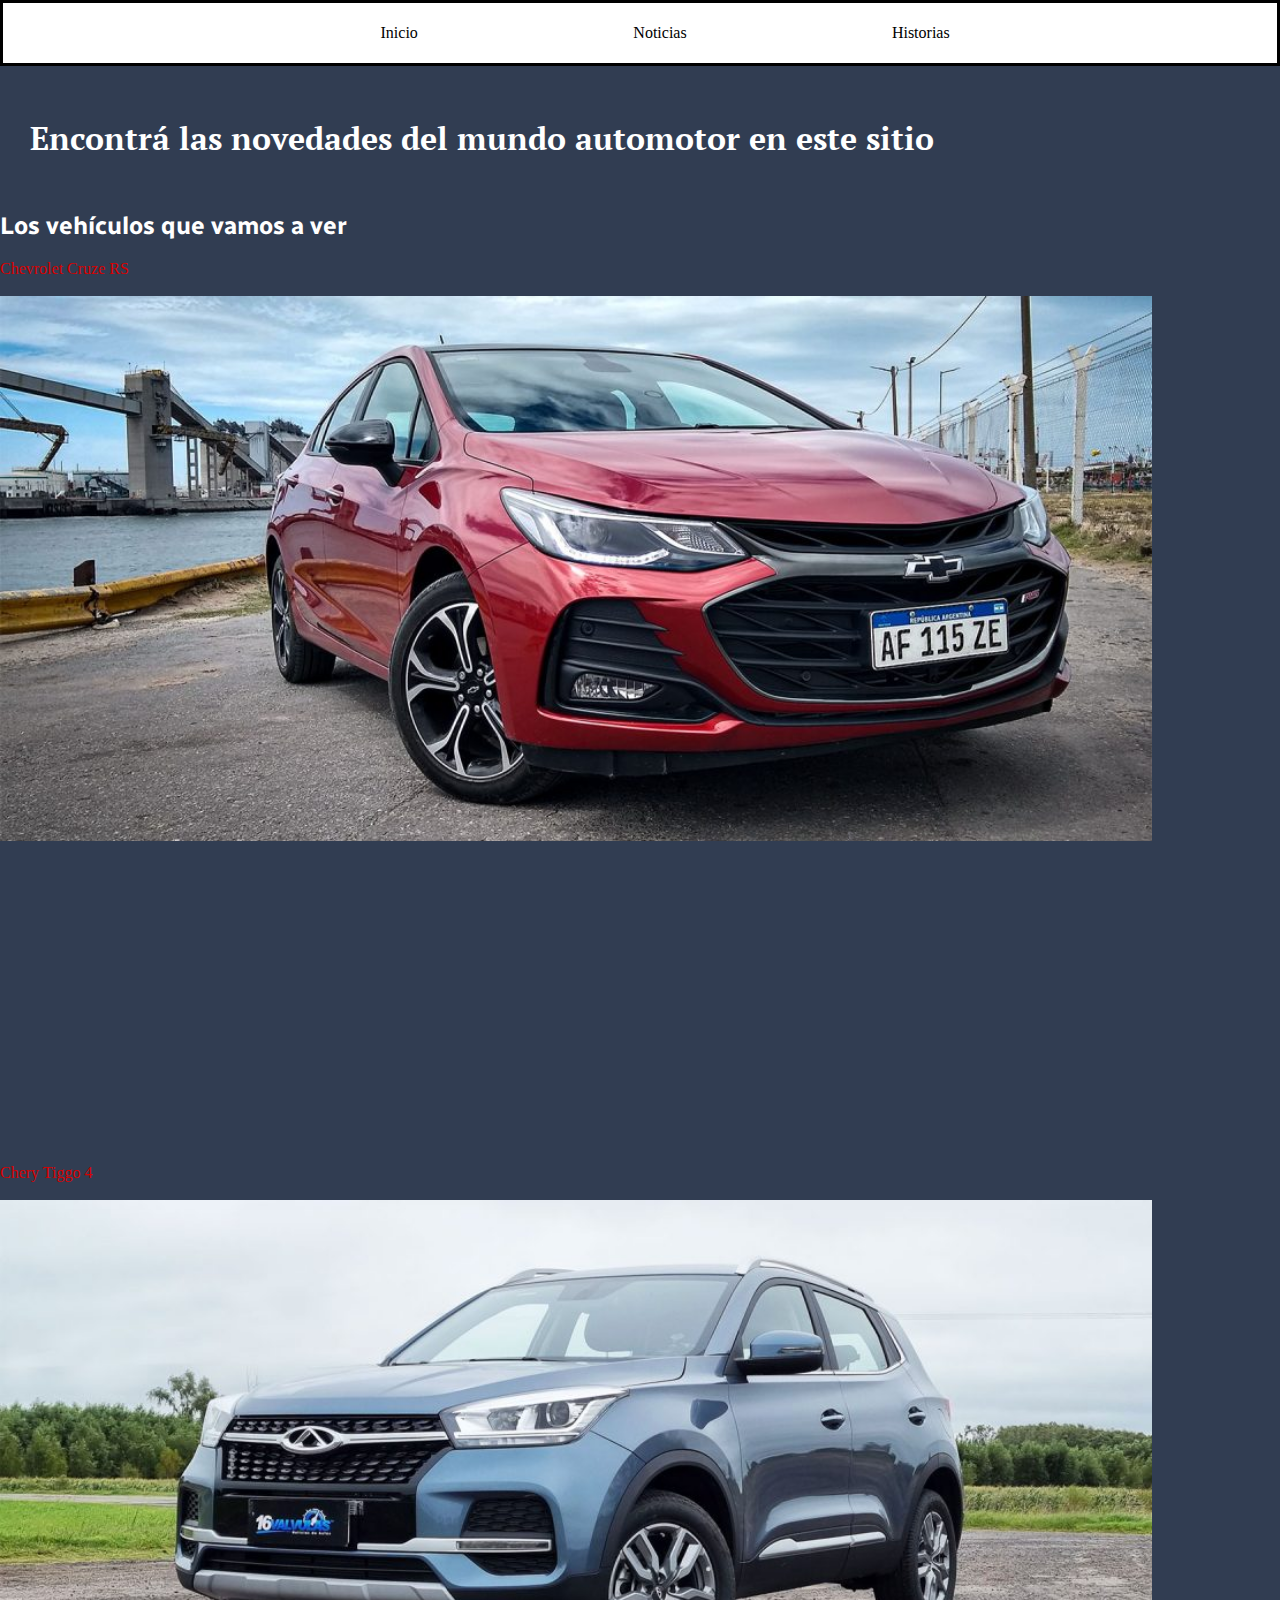
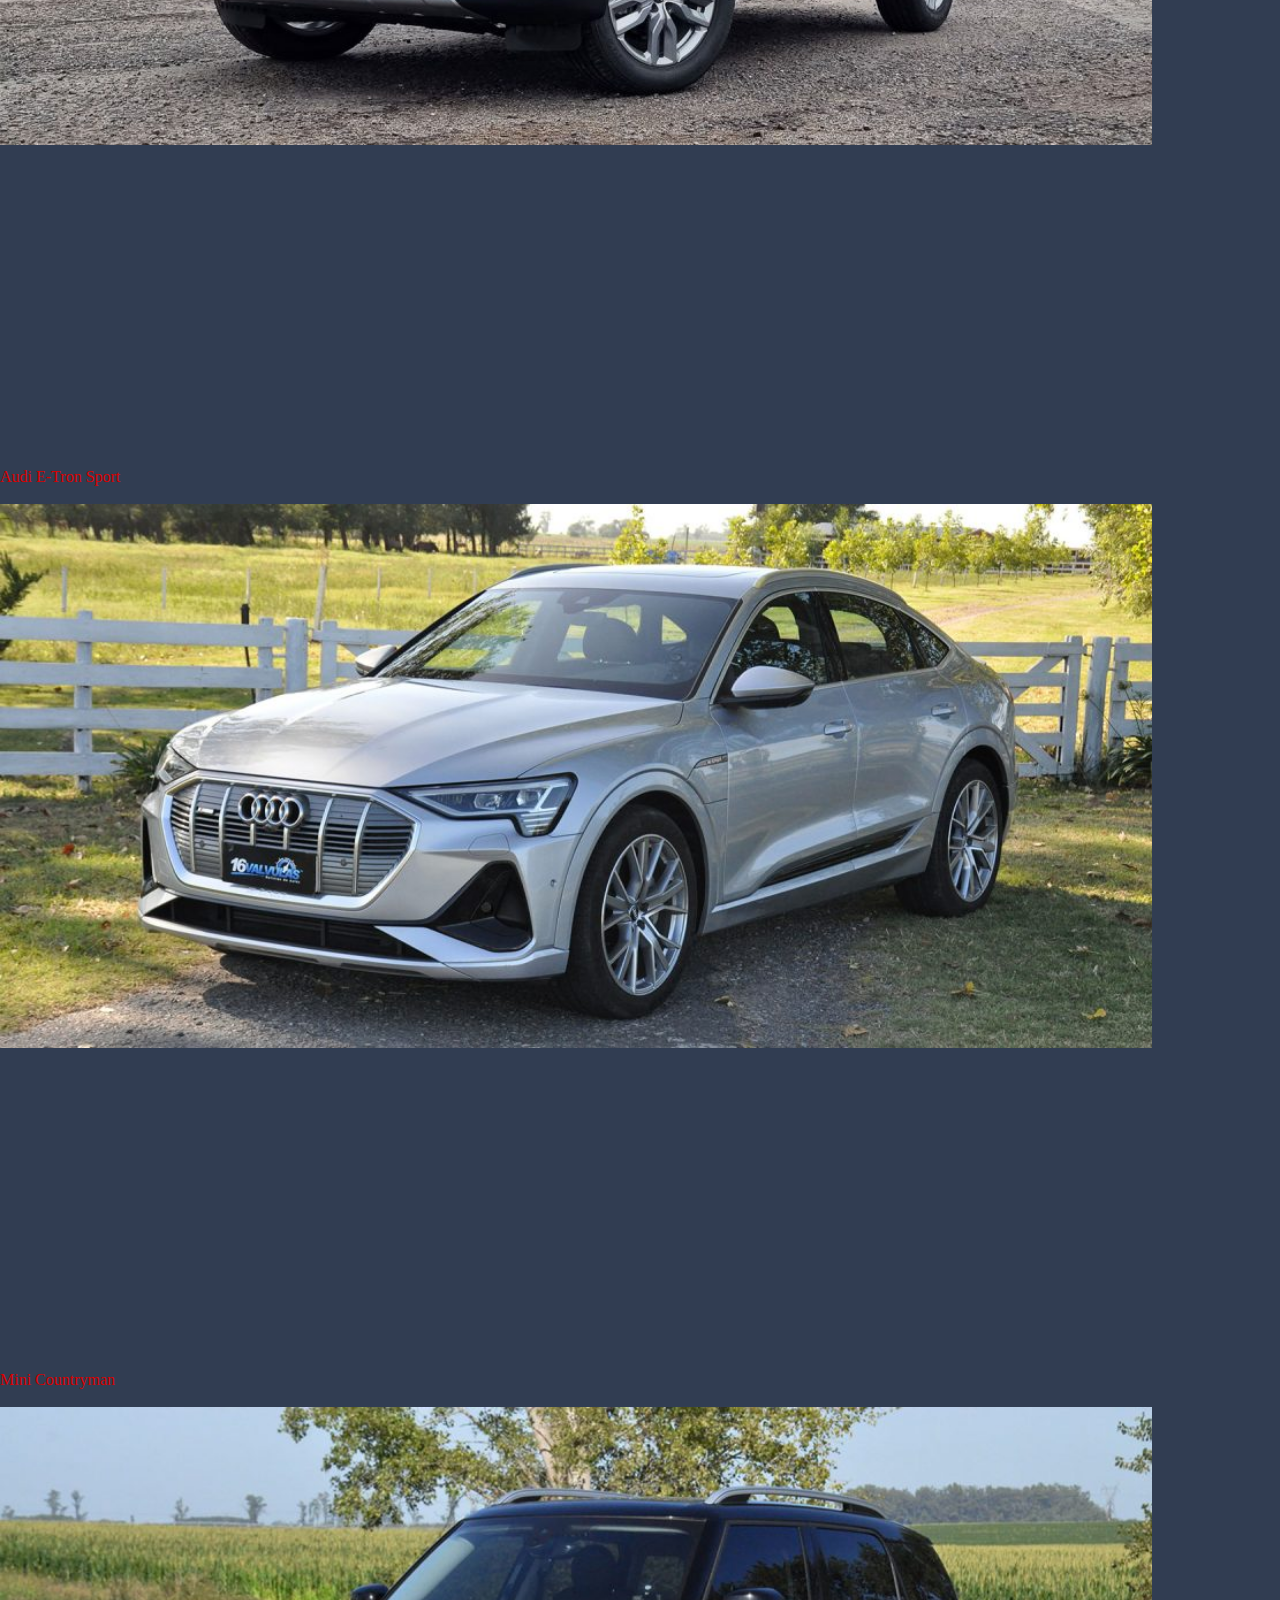
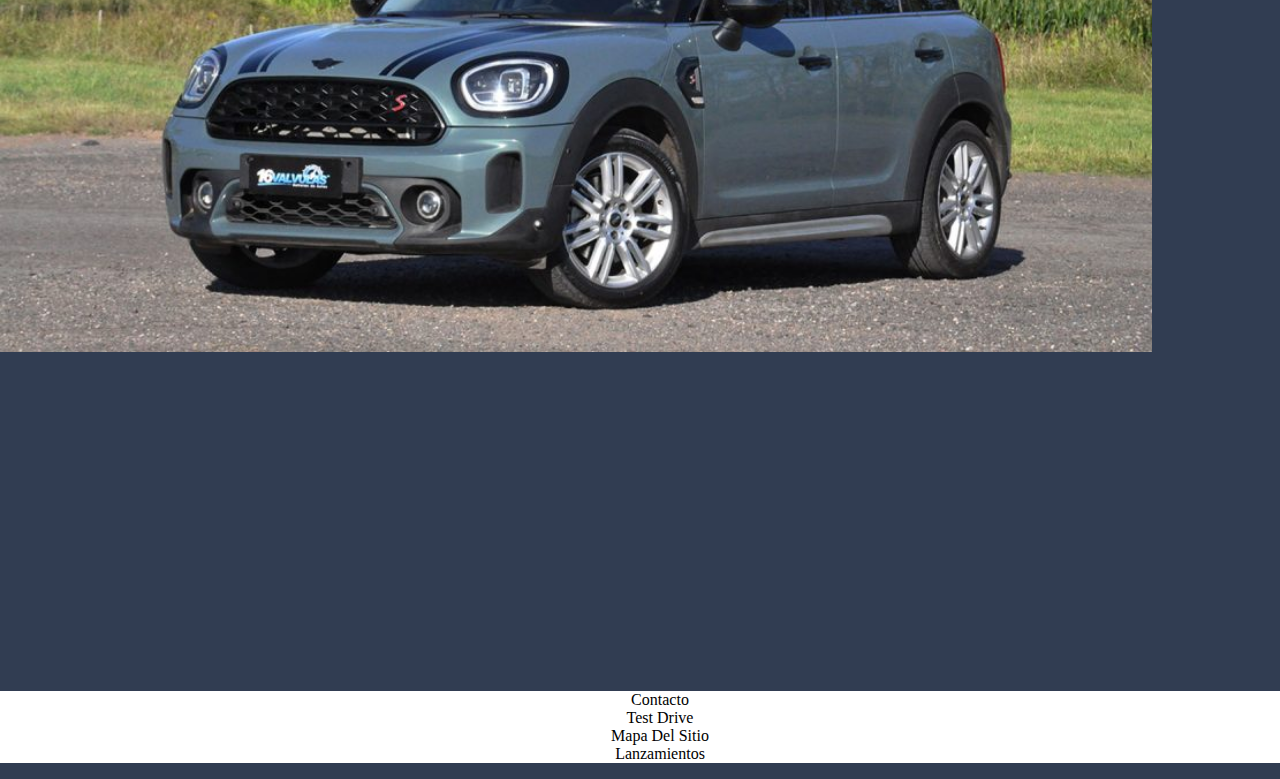
==== index.html @ 328be93a "agregado de proyecto a github" ====
<!DOCTYPE html>
<html lang="en">

<head>
    <meta charset="UTF-8">
    <meta http-equiv="X-UA-Compatible" content="IE=edge">
    <meta name="viewport" content="width=device-width, initial-scale=1.0">
    <title>Inicio</title>
    <link rel="stylesheet" href="./styles/styles.css">
    <link rel="shortcut icon" href="./images/c00b692e9820c3970e907eae9bf2be25.png">
    <link rel="preconnect" href="https://fonts.googleapis.com">
    <link rel="preconnect" href="https://fonts.gstatic.com" crossorigin>
    <link href="https://fonts.googleapis.com/css2?family=PT+Serif&family=Radio+Canada&display=swap" rel="stylesheet">
</head>

<body>
    <div class="grid">
    <header>
        <nav class="access">
            <ul>
                <li><a href="./index.html">Inicio</a></li>
                <li><a href="./pages/noticias.html">Noticias</a></li>
                <li><a href="./pages/historias.html">Historias</a></li>
            </ul>
        </nav>
        <h1>Encontrá las novedades del mundo automotor en este sitio</h1>
        <h2>Los vehículos que vamos a ver</h2>
    </header>

    <main class="pageone">
        <section>
            <div class="nombre1"><a href="">Chevrolet Cruze RS</a></div><br>
            <div class="foto1"><img src="./images/cruze-rs-1000x473.jpg" alt="Cruze RS"></div>
            <iframe class="video1" width="560" height="315" src="https://www.youtube.com/embed/qnI3SpkFr7o"
                title="YouTube video player" frameborder="0"
                allow="accelerometer; autoplay; clipboard-write; encrypted-media; gyroscope; picture-in-picture"
                allowfullscreen></iframe>
        </section>
        <section>
            <div class="nombre2"><a href="">Chery Tiggo 4</a></div><br>
            <div class="foto2"><img src="./images/chery-tiggo-4-1000x473.jpg" alt="Tiggo"></div>
            <iframe class="video2" width="560" height="315" src="https://www.youtube.com/embed/lbKQKWqE9YY"
                title="YouTube video player" frameborder="0"
                allow="accelerometer; autoplay; clipboard-write; encrypted-media; gyroscope; picture-in-picture"
                allowfullscreen></iframe>
        </section>
        <section>
            <div class="nombre3"><a href="">Audi E-Tron Sport</a></div><br>
            <div class="foto3"><img src="./images/audi-etron-sportback-1000x473.jpg" alt="Audi"></div>
            <iframe class="video3" width="560" height="315" src="https://www.youtube.com/embed/4O5LxP7LLzc"
                title="YouTube video player" frameborder="0"
                allow="accelerometer; autoplay; clipboard-write; encrypted-media; gyroscope; picture-in-picture"
                allowfullscreen></iframe>
        </section>
        <section>
            <div class="nombre4"><a href="">Mini Countryman</a></div><br>
            <div class="foto4"><img src="./images/mini-countryman-1000x473.jpg" alt="Mini"></div>
            <iframe class="video4" width="560" height="315" src="https://www.youtube.com/embed/vG71HzTExXw"
                title="YouTube video player" frameborder="0"
                allow="accelerometer; autoplay; clipboard-write; encrypted-media; gyroscope; picture-in-picture"
                allowfullscreen></iframe>
        </section>
    </main>
    <footer>
        <ul>
            <li><a href="" class="link">Contacto</a></li>
            <li><a href="">Test Drive</a></li>
            <li><a href="">Mapa Del Sitio</a></li>
            <li><a href="">Lanzamientos</a></li>
        </ul>
    </footer>
    </div>
</body>

</html>
---- styles/styles.css ----
/* *{
    margin: 0;
    padding: 0;
} */
body{
    margin: auto;
    color: white;
    background-color: #313d52;
}
nav{
    background-color: #fff;
    /* margin: 30px auto; */
    /* width: 300px 30px; */
    /* width: 90%; */
    text-align: center;
    border: solid black;
}
nav ul li{
    padding: 5px 5px 5px 5px;
    display: inline-block;
    width: 20%;
}
nav ul li a{
    text-decoration: none;
    color: black;
}
h1{
    padding: 30px 30px 30px 30px;
    font-family: 'PT Serif', serif;
}
h2{
    font-family: 'Radio Canada', sans-serif;
}
p{
    /* padding: 5px 5px 5px 5px; */
    font-family: 'Radio Canada', sans-serif;
}
ul li{
    list-style: none;
}
a{
    text-decoration: none;
    color: rgb(216, 0, 0);
}
img{
    /* width: 1300px auto;
    height: 710px auto; */
    width: 90%;
    padding: auto;
}
/* iframe{
    width: 90%;
} */
footer{
    /* padding: 5px 5px 5px 5px; */
    background-color: #fff;
    width: 100%;
    /* border: solid 5px black; */
}
footer ul li {
    /* background-color: #fff; */
    display: inline-block;
    text-align: center;
    width: 100%;
}
footer ul li a{
    text-decoration: none;
    color: black;
}


/* .pageone{
    display: grid;
    grid-template-columns: auto auto auto auto;
}
.articulo2{
    font-size: large;
    display: grid;
    grid-template-columns: auto auto;
}

@media screen and (max-width: 480px) {
    .pageone{
        grid-template-columns: auto auto;
    }
    .articulo2{
        grid-template-columns: 50% 50%;
    }
} */
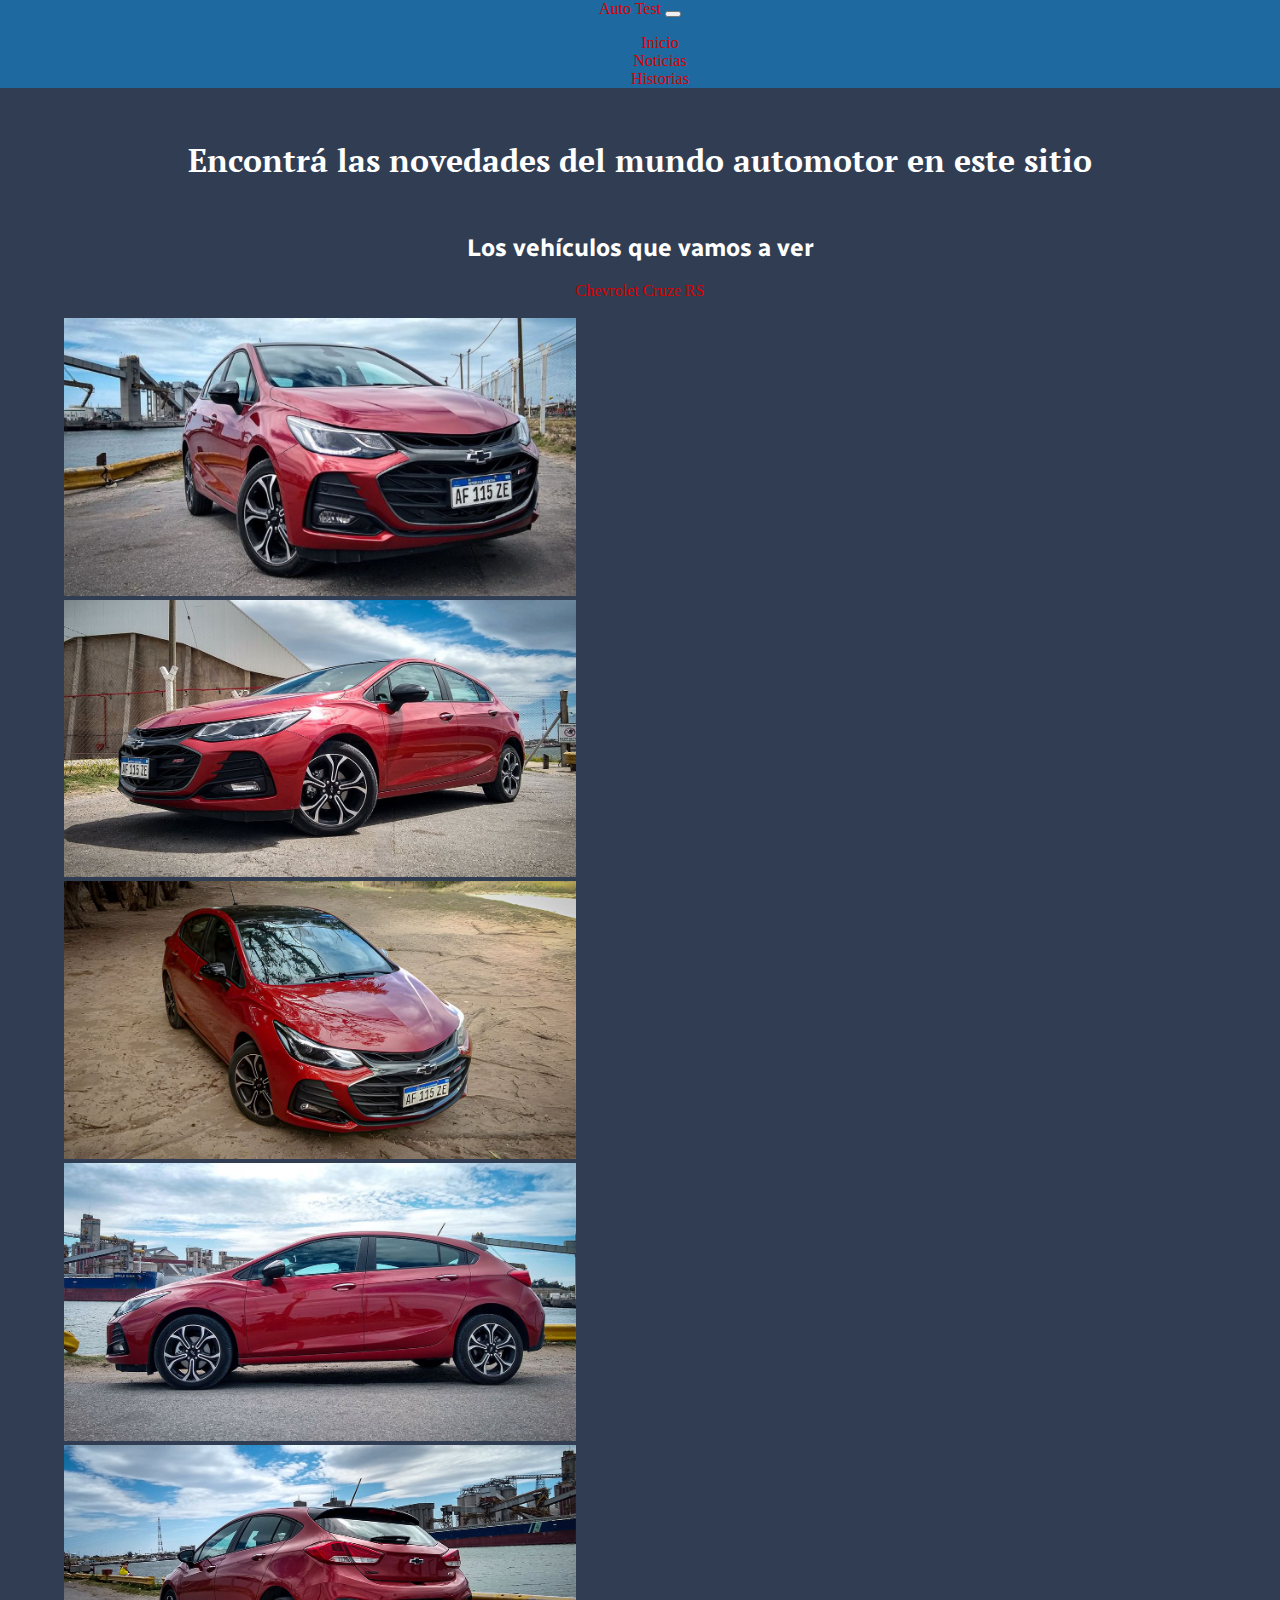
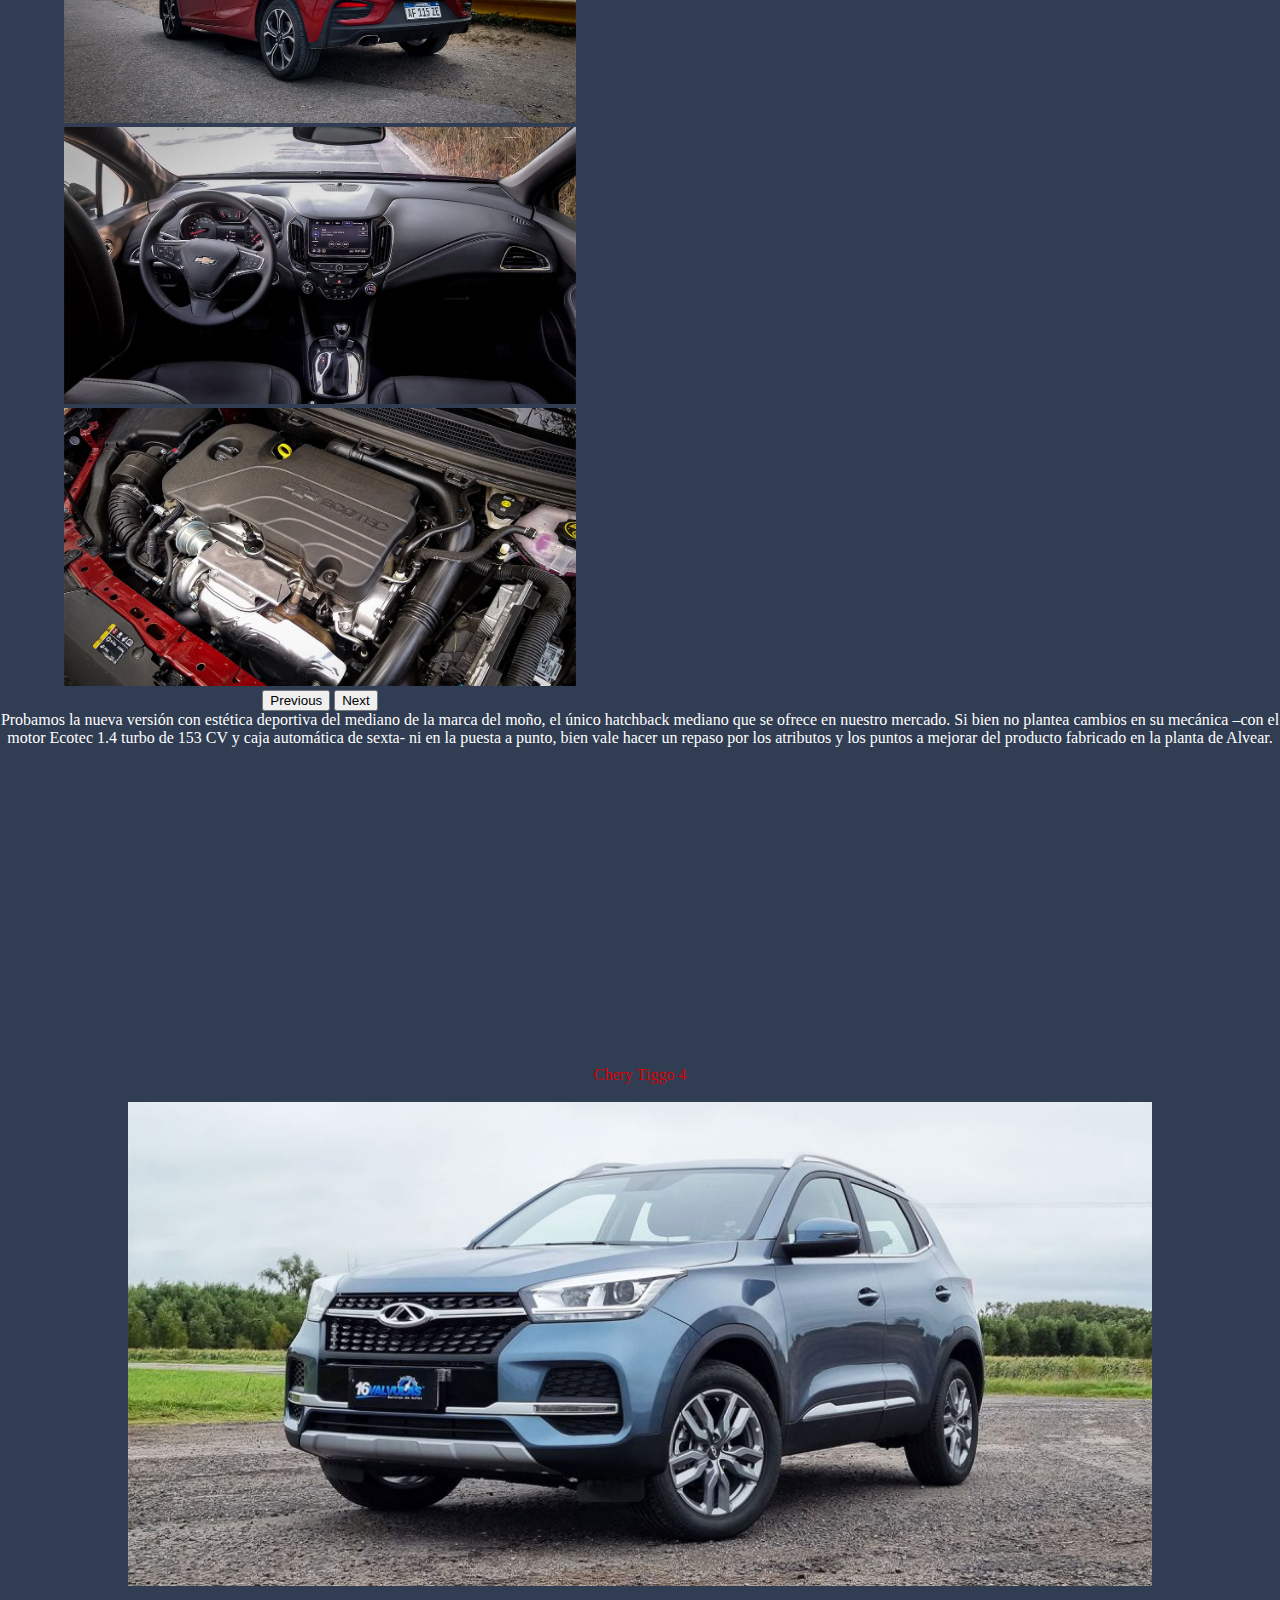
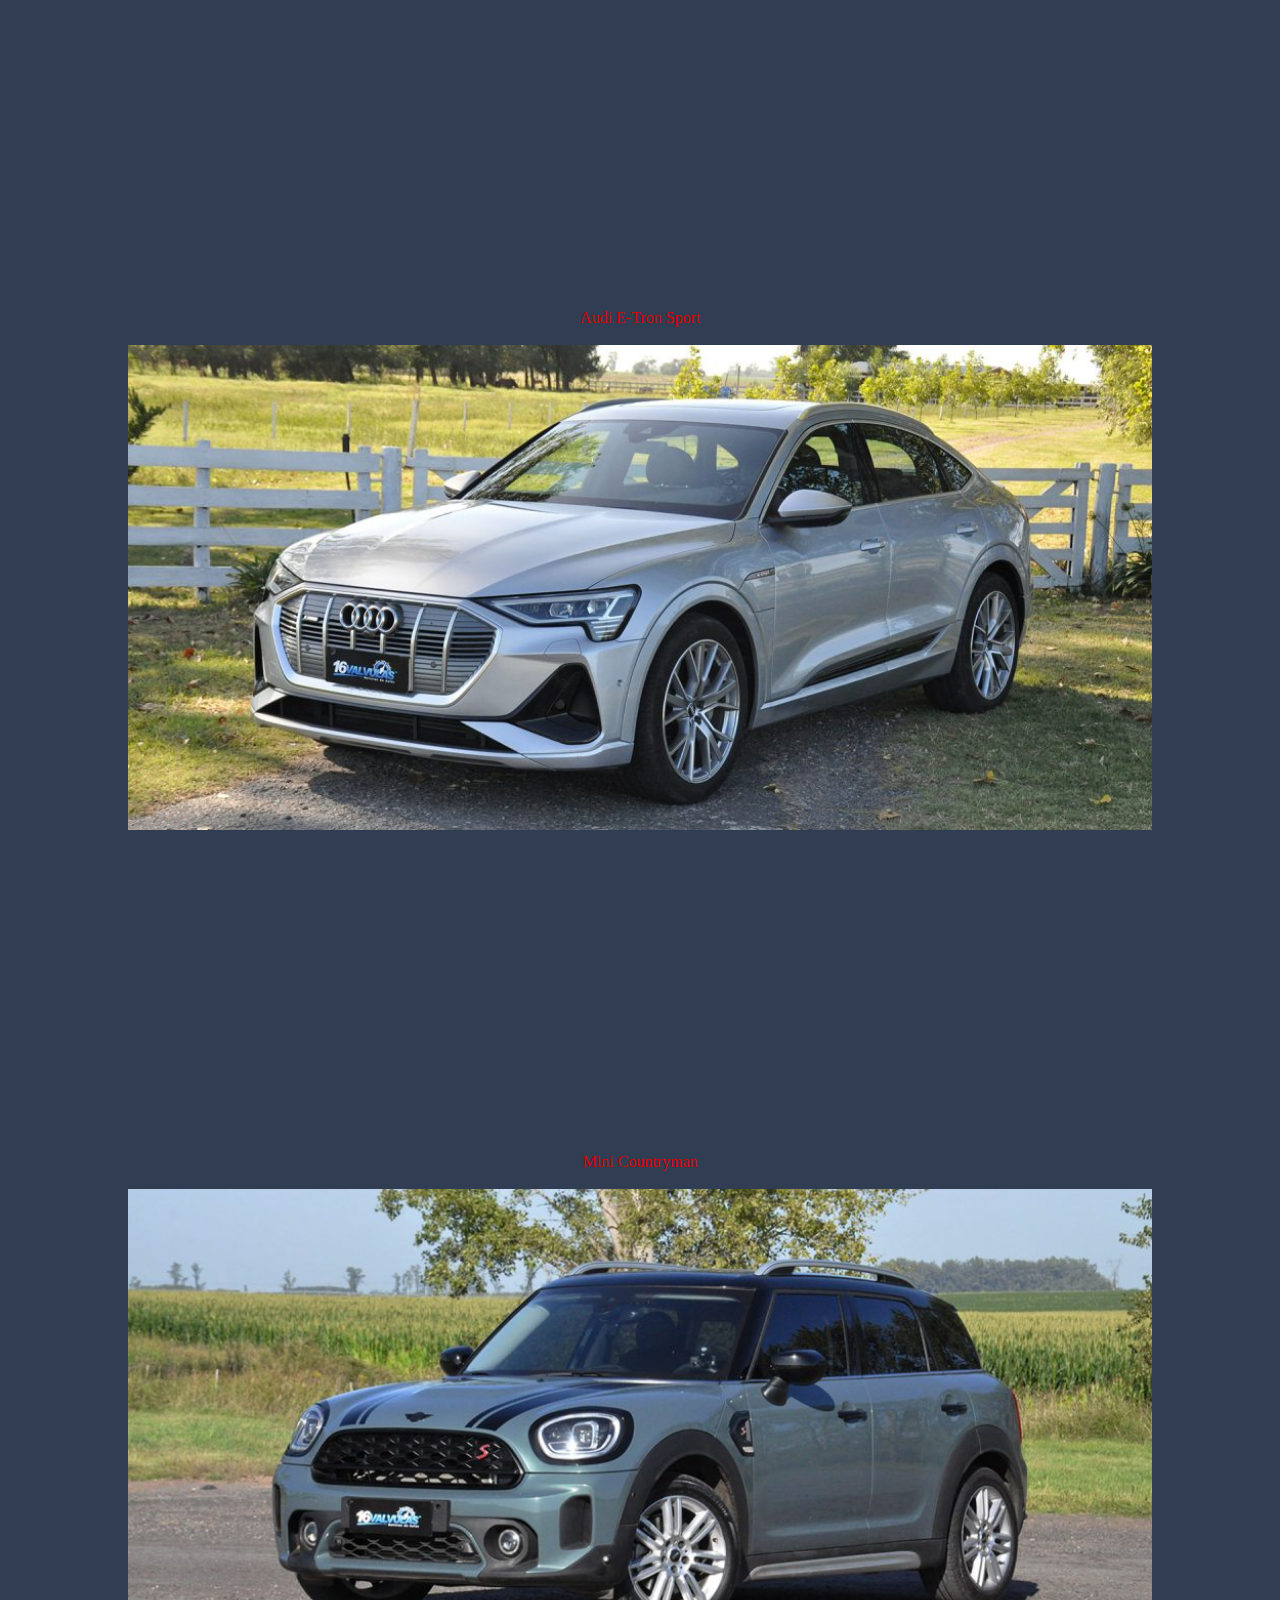
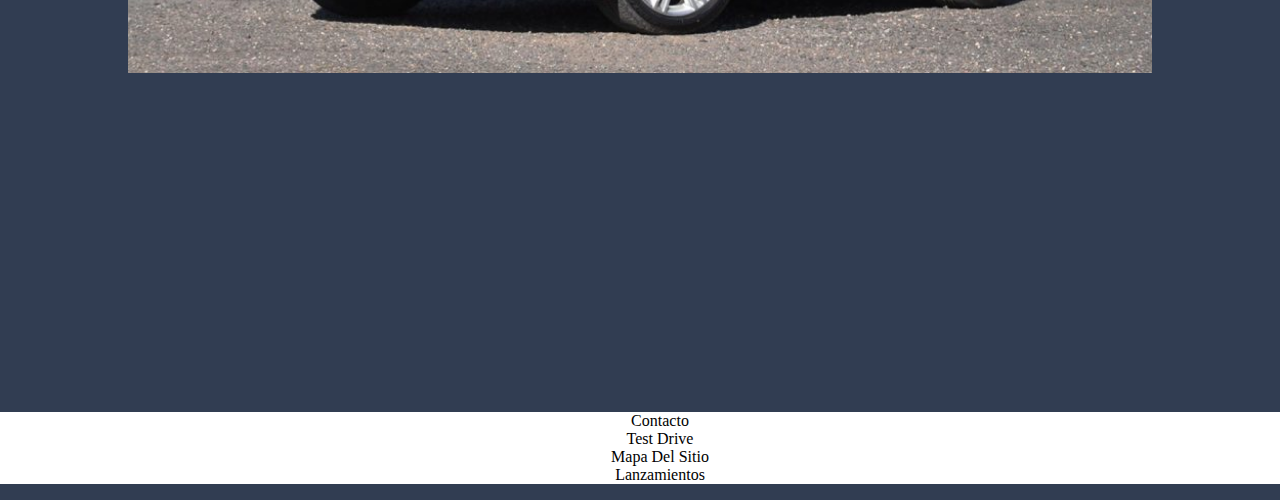
==== commit ed3b3d94: "agregado de navbar, carousel e imagenes para complementar el material informativo" ====
--- a/index.html
+++ b/index.html
@@ -2,74 +2,135 @@
 <html lang="en">
 
 <head>
-    <meta charset="UTF-8">
-    <meta http-equiv="X-UA-Compatible" content="IE=edge">
-    <meta name="viewport" content="width=device-width, initial-scale=1.0">
-    <title>Inicio</title>
-    <link rel="stylesheet" href="./styles/styles.css">
-    <link rel="shortcut icon" href="./images/c00b692e9820c3970e907eae9bf2be25.png">
-    <link rel="preconnect" href="https://fonts.googleapis.com">
-    <link rel="preconnect" href="https://fonts.gstatic.com" crossorigin>
-    <link href="https://fonts.googleapis.com/css2?family=PT+Serif&family=Radio+Canada&display=swap" rel="stylesheet">
+  <meta charset="UTF-8">
+  <meta http-equiv="X-UA-Compatible" content="IE=edge">
+  <meta name="viewport" content="width=device-width, initial-scale=1.0">
+  <title>Inicio</title>
+  <link rel="stylesheet" href="https://cdnjs.cloudflare.com/ajax/libs/animate.css/4.1.1/animate.min.css">
+  <link href="https://cdn.jsdelivr.net/npm/bootstrap@5.1.3/dist/css/bootstrap.min.css" rel="stylesheet"
+    integrity="sha384-1BmE4kWBq78iYhFldvKuhfTAU6auU8tT94WrHftjDbrCEXSU1oBoqyl2QvZ6jIW3" crossorigin="anonymous">
+  <link rel="stylesheet" href="./styles/styles.css">
+  <script src="https://cdn.jsdelivr.net/npm/bootstrap@5.1.3/dist/js/bootstrap.bundle.min.js"
+    integrity="sha384-ka7Sk0Gln4gmtz2MlQnikT1wXgYsOg+OMhuP+IlRH9sENBO0LRn5q+8nbTov4+1p"
+    crossorigin="anonymous"></script>
+  <link rel="shortcut icon" href="./images/c00b692e9820c3970e907eae9bf2be25.png">
+  <link rel="preconnect" href="https://fonts.googleapis.com">
+  <link rel="preconnect" href="https://fonts.gstatic.com" crossorigin>
+  <link href="https://fonts.googleapis.com/css2?family=PT+Serif&family=Radio+Canada&display=swap" rel="stylesheet">
 </head>
 
 <body>
-    <div class="grid">
-    <header>
-        <nav class="access">
-            <ul>
-                <li><a href="./index.html">Inicio</a></li>
-                <li><a href="./pages/noticias.html">Noticias</a></li>
-                <li><a href="./pages/historias.html">Historias</a></li>
-            </ul>
-        </nav>
-        <h1>Encontrá las novedades del mundo automotor en este sitio</h1>
-        <h2>Los vehículos que vamos a ver</h2>
-    </header>
+  <header>
+    <nav class="navbar navbar-expand-lg navbar-light  ">
+      <div class="container-fluid">
+        <a class="navbar-brand" href="#">Auto Test</a>
+        <button class="navbar-toggler" type="button" data-bs-toggle="collapse" data-bs-target="#navbarNavDropdown"
+          aria-controls="navbarNavDropdown" aria-expanded="false" aria-label="Toggle navigation">
+          <span class="navbar-toggler-icon"></span>
+        </button>
+        <div class="collapse navbar-collapse" id="navbarNavDropdown">
+          <ul class="navbar-nav">
+            <li class="nav-item">
+              <a class="nav-link active" aria-current="page" href="./index.html">Inicio</a>
+            </li>
+            <li class="nav-item">
+              <a class="nav-link" href="./pages/noticias.html">Noticias</a>
+            </li>
+            <li class="nav-item">
+              <a class="nav-link" href="./pages/historias.html">Historias</a>
+            </li>
+          </ul>
+        </div>
+      </div>
+    </nav>
+    <h1 class="animate__animated animate__fadeInDown">Encontrá las novedades del mundo automotor en este sitio
+    </h1>
+    <h2>Los vehículos que vamos a ver</h2>
+  </header>
 
-    <main class="pageone">
-        <section>
-            <div class="nombre1"><a href="">Chevrolet Cruze RS</a></div><br>
-            <div class="foto1"><img src="./images/cruze-rs-1000x473.jpg" alt="Cruze RS"></div>
-            <iframe class="video1" width="560" height="315" src="https://www.youtube.com/embed/qnI3SpkFr7o"
-                title="YouTube video player" frameborder="0"
-                allow="accelerometer; autoplay; clipboard-write; encrypted-media; gyroscope; picture-in-picture"
-                allowfullscreen></iframe>
-        </section>
-        <section>
-            <div class="nombre2"><a href="">Chery Tiggo 4</a></div><br>
-            <div class="foto2"><img src="./images/chery-tiggo-4-1000x473.jpg" alt="Tiggo"></div>
-            <iframe class="video2" width="560" height="315" src="https://www.youtube.com/embed/lbKQKWqE9YY"
-                title="YouTube video player" frameborder="0"
-                allow="accelerometer; autoplay; clipboard-write; encrypted-media; gyroscope; picture-in-picture"
-                allowfullscreen></iframe>
-        </section>
-        <section>
-            <div class="nombre3"><a href="">Audi E-Tron Sport</a></div><br>
-            <div class="foto3"><img src="./images/audi-etron-sportback-1000x473.jpg" alt="Audi"></div>
-            <iframe class="video3" width="560" height="315" src="https://www.youtube.com/embed/4O5LxP7LLzc"
-                title="YouTube video player" frameborder="0"
-                allow="accelerometer; autoplay; clipboard-write; encrypted-media; gyroscope; picture-in-picture"
-                allowfullscreen></iframe>
-        </section>
-        <section>
-            <div class="nombre4"><a href="">Mini Countryman</a></div><br>
-            <div class="foto4"><img src="./images/mini-countryman-1000x473.jpg" alt="Mini"></div>
-            <iframe class="video4" width="560" height="315" src="https://www.youtube.com/embed/vG71HzTExXw"
-                title="YouTube video player" frameborder="0"
-                allow="accelerometer; autoplay; clipboard-write; encrypted-media; gyroscope; picture-in-picture"
-                allowfullscreen></iframe>
-        </section>
-    </main>
-    <footer>
-        <ul>
-            <li><a href="" class="link">Contacto</a></li>
-            <li><a href="">Test Drive</a></li>
-            <li><a href="">Mapa Del Sitio</a></li>
-            <li><a href="">Lanzamientos</a></li>
-        </ul>
-    </footer>
-    </div>
+  <main>
+    <section class="animate__animated animate__backInRight ">
+      <div class="nombre1"><a href="">Chevrolet Cruze RS</a></div><br>
+      <div id="carouselExampleFade"
+        class="carousel slide carousel-fade imagenmod carmod rounded mx-auto d-block primerarticulo"
+        data-bs-ride="carousel">
+        <div class="carousel-inner">
+          <div class="carousel-item active">
+            <img src="./images/cruze-rs-1000x473.jpg" class="d-block w-100" alt="...">
+          </div>
+          <div class="carousel-item">
+            <img src="./images/chevrolet-rs.jpg" class="d-block w-100" alt="...">
+          </div>
+          <div class="carousel-item">
+            <img src="./images/cruze-rs-arriba.jpg" class="d-block w-100" alt="...">
+          </div>
+          <div class="carousel-item">
+            <img src="./images/lateral-rs.jpg" class="d-block w-100" alt="...">
+          </div>
+          <div class="carousel-item">
+            <img src="./images/atras-rs-1.jpg" class="d-block w-100" alt="...">
+          </div>
+          <div class="carousel-item">
+            <img src="./images/interior-rs.jpg" class="d-block w-100" alt="...">
+          </div>
+          <div class="carousel-item">
+            <img src="./images/motor-rs.jpg" class="d-block w-100" alt="...">
+          </div>
+        </div>
+        <button class="carousel-control-prev" type="button" data-bs-target="#carouselExampleFade" data-bs-slide="prev">
+          <span class="carousel-control-prev-icon" aria-hidden="true"></span>
+          <span class="visually-hidden">Previous</span>
+        </button>
+        <button class="carousel-control-next" type="button" data-bs-target="#carouselExampleFade" data-bs-slide="next">
+          <span class="carousel-control-next-icon" aria-hidden="true"></span>
+          <span class="visually-hidden">Next</span>
+        </button>
+      </div>
+      <div>
+        <article>Probamos la nueva versión con estética deportiva del mediano de la marca del moño, el único hatchback
+          mediano que se ofrece en nuestro mercado. Si bien no plantea cambios en su mecánica –con el motor Ecotec 1.4
+          turbo de 153 CV y caja automática de sexta- ni en la puesta a punto, bien vale hacer un repaso por los
+          atributos y los puntos a mejorar del producto fabricado en la planta de Alvear.</article>
+      </div>
+      <iframe class="video1" width="560" height="315" src="https://www.youtube.com/embed/qnI3SpkFr7o"
+        title="YouTube video player" frameborder="0"
+        allow="accelerometer; autoplay; clipboard-write; encrypted-media; gyroscope; picture-in-picture"
+        allowfullscreen></iframe>
+    </section>
+    <section class="animate__animated animate__backInRight">
+      <div class="nombre2"><a href="">Chery Tiggo 4</a></div><br>
+      <div class="foto2"><img src="./images/chery-tiggo-4-1000x473.jpg" alt="Tiggo"></div>
+      <iframe class="video2" width="560" height="315" src="https://www.youtube.com/embed/lbKQKWqE9YY"
+        title="YouTube video player" frameborder="0"
+        allow="accelerometer; autoplay; clipboard-write; encrypted-media; gyroscope; picture-in-picture"
+        allowfullscreen></iframe>
+    </section>
+    <section class="animate__animated animate__backInRight">
+      <div class="nombre3"><a href="">Audi E-Tron Sport</a></div><br>
+      <div class="foto3"><img src="./images/audi-etron-sportback-1000x473.jpg" alt="Audi"></div>
+      <iframe class="video3" width="560" height="315" src="https://www.youtube.com/embed/4O5LxP7LLzc"
+        title="YouTube video player" frameborder="0"
+        allow="accelerometer; autoplay; clipboard-write; encrypted-media; gyroscope; picture-in-picture"
+        allowfullscreen></iframe>
+    </section>
+    <section class="animate__animated animate__backInRight">
+      <div class="nombre4"><a href="">Mini Countryman</a></div><br>
+      <div class="foto4"><img src="./images/mini-countryman-1000x473.jpg" alt="Mini"></div>
+      <iframe class="video4" width="560" height="315" src="https://www.youtube.com/embed/vG71HzTExXw"
+        title="YouTube video player" frameborder="0"
+        allow="accelerometer; autoplay; clipboard-write; encrypted-media; gyroscope; picture-in-picture"
+        allowfullscreen></iframe>
+    </section>
+  </main>
+  <footer>
+    <ul>
+      <li><a href="" class="link">Contacto</a></li>
+      <li><a href="">Test Drive</a></li>
+      <li><a href="">Mapa Del Sitio</a></li>
+      <li><a href="">Lanzamientos</a></li>
+    </ul>
+  </footer>
+  </div>
 </body>
 
 </html>--- a/styles/styles.css
+++ b/styles/styles.css
@@ -5,24 +5,11 @@
 body{
     margin: auto;
     color: white;
-    background-color: #313d52;
+    background-color: #313d52; 
+    text-align: center
 }
 nav{
-    background-color: #fff;
-    /* margin: 30px auto; */
-    /* width: 300px 30px; */
-    /* width: 90%; */
-    text-align: center;
-    border: solid black;
-}
-nav ul li{
-    padding: 5px 5px 5px 5px;
-    display: inline-block;
-    width: 20%;
-}
-nav ul li a{
-    text-decoration: none;
-    color: black;
+    background-color: rgb(31, 105, 161);
 }
 h1{
     padding: 30px 30px 30px 30px;
@@ -31,6 +18,7 @@
 h2{
     font-family: 'Radio Canada', sans-serif;
 }
+
 p{
     /* padding: 5px 5px 5px 5px; */
     font-family: 'Radio Canada', sans-serif;
@@ -38,19 +26,28 @@
 ul li{
     list-style: none;
 }
+.carmod{
+    text-align: center;
+}
 a{
     text-decoration: none;
     color: rgb(216, 0, 0);
 }
+.imagenmod{
+    width: 50%;
+}
 img{
     /* width: 1300px auto;
     height: 710px auto; */
-    width: 90%;
+    width: 80%;
     padding: auto;
 }
-/* iframe{
-    width: 90%;
+/* .fordgt{
+    width: 70%;
 } */
+iframe{
+    width: 80%;
+}
 footer{
     /* padding: 5px 5px 5px 5px; */
     background-color: #fff;
@@ -68,18 +65,19 @@
     color: black;
 }
 
+nav :hover{
+    color: gold ;
+    transition: all 0.3s;
+}
 
-/* .pageone{
-    display: grid;
-    grid-template-columns: auto auto auto auto;
-}
 .articulo2{
     font-size: large;
     display: grid;
     grid-template-columns: auto auto;
 }
 
-@media screen and (max-width: 480px) {
+
+/* @media screen and (max-width: 480px) {
     .pageone{
         grid-template-columns: auto auto;
     }
